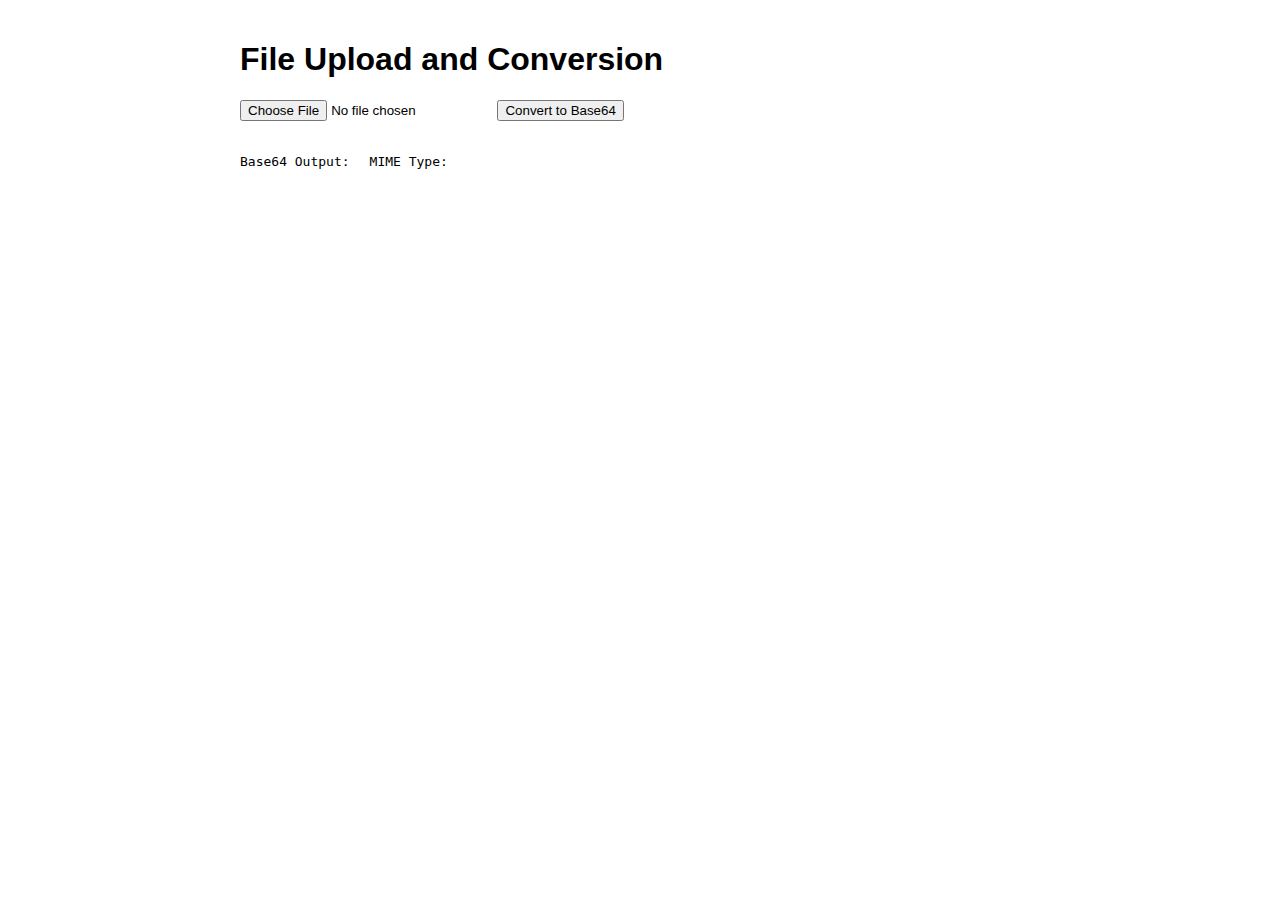
==== app/filetob64/index.html @ 8a187902 "Create index.html" ====
<!DOCTYPE html>
<html lang="en">
<head>
    <meta charset="UTF-8">
    <meta name="viewport" content="width=device-width, initial-scale=1.0">
    <title>File Upload and Conversion</title>
    <style>
        body { font-family: Arial, sans-serif; max-width: 800px; margin: 0 auto; padding: 20px; }
        #upload-input { margin-bottom: 20px; }
        #output-container { display: flex; gap: 20px; }
        #base64-output { white-space: pre-wrap; }
    </style>
</head>
<body>
    <h1>File Upload and Conversion</h1>
    <input type="file" id="upload-input" accept="*/*">
    <button onclick="convertAndOutput()">Convert to Base64</button>
    
    <div id="output-container">
        <pre id="base64-output">Base64 Output:</pre>
        <pre id="mime-type-output">MIME Type:</pre>
    </div>

    <script src="script.js"></script>
</body>
</html>
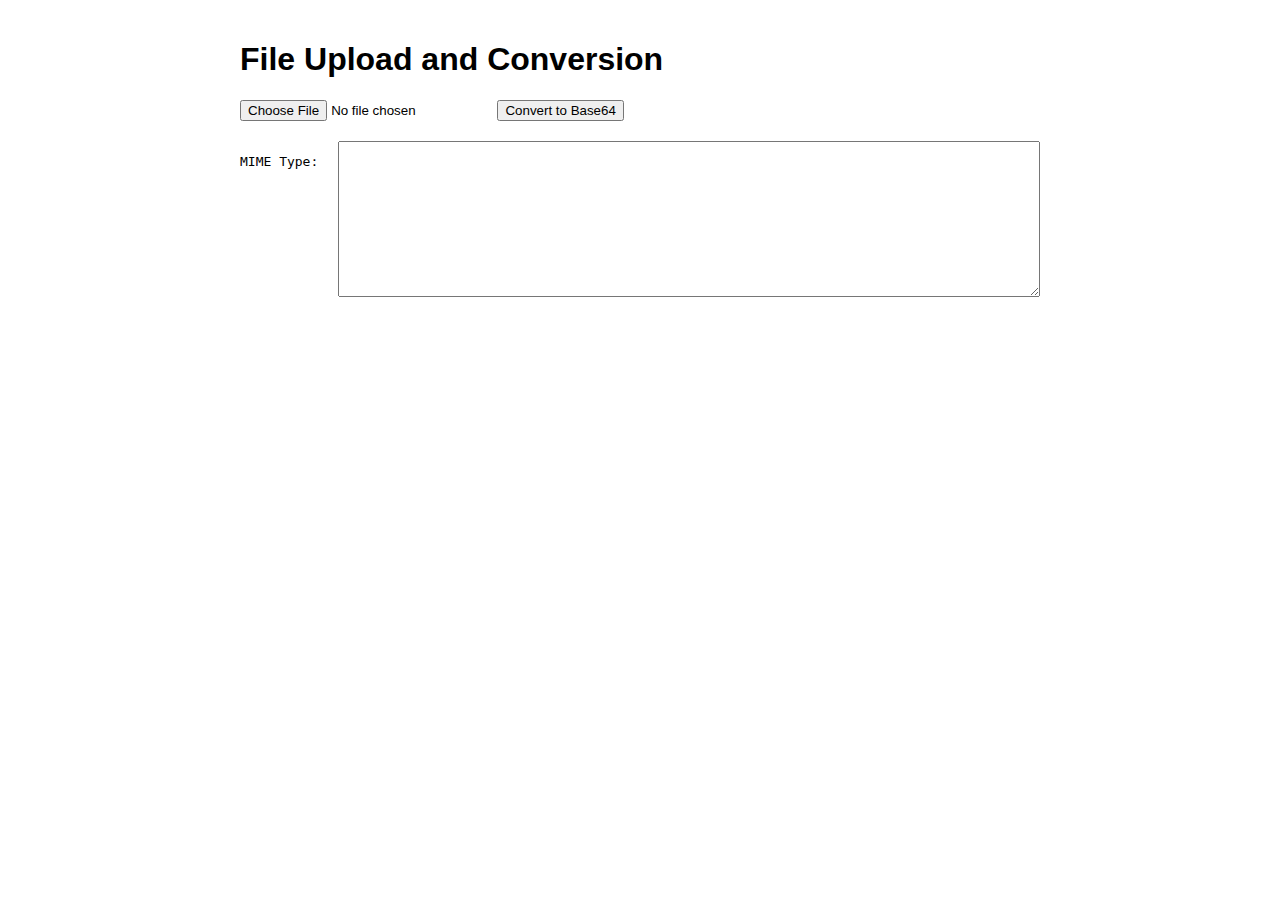
==== commit af849af9: "Update index.html" ====
--- a/app/filetob64/index.html
+++ b/app/filetob64/index.html
@@ -8,7 +8,8 @@
         body { font-family: Arial, sans-serif; max-width: 800px; margin: 0 auto; padding: 20px; }
         #upload-input { margin-bottom: 20px; }
         #output-container { display: flex; gap: 20px; }
-        #base64-output { white-space: pre-wrap; }
+        #mime-type-output { white-space: nowrap; }
+        #b64-textarea { width: 100%; height: 150px; resize: vertical; }
     </style>
 </head>
 <body>
@@ -17,8 +18,8 @@
     <button onclick="convertAndOutput()">Convert to Base64</button>
     
     <div id="output-container">
-        <pre id="base64-output">Base64 Output:</pre>
         <pre id="mime-type-output">MIME Type:</pre>
+        <textarea id="b64-textarea" readonly></textarea>
     </div>
 
     <script src="script.js"></script>
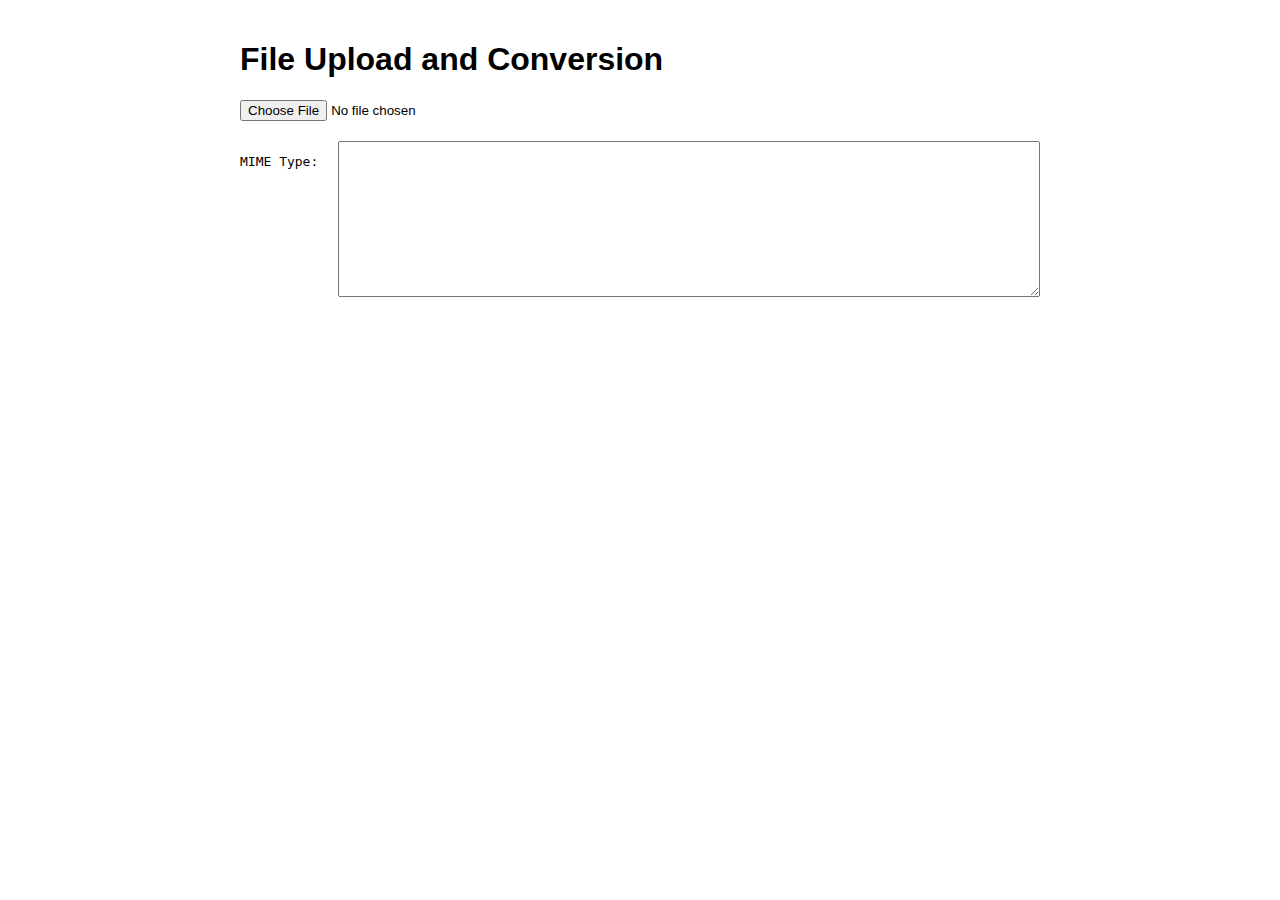
==== commit b6197e50: "Update index.html" ====
--- a/app/filetob64/index.html
+++ b/app/filetob64/index.html
@@ -15,7 +15,6 @@
 <body>
     <h1>File Upload and Conversion</h1>
     <input type="file" id="upload-input" accept="*/*">
-    <button onclick="convertAndOutput()">Convert to Base64</button>
     
     <div id="output-container">
         <pre id="mime-type-output">MIME Type:</pre>
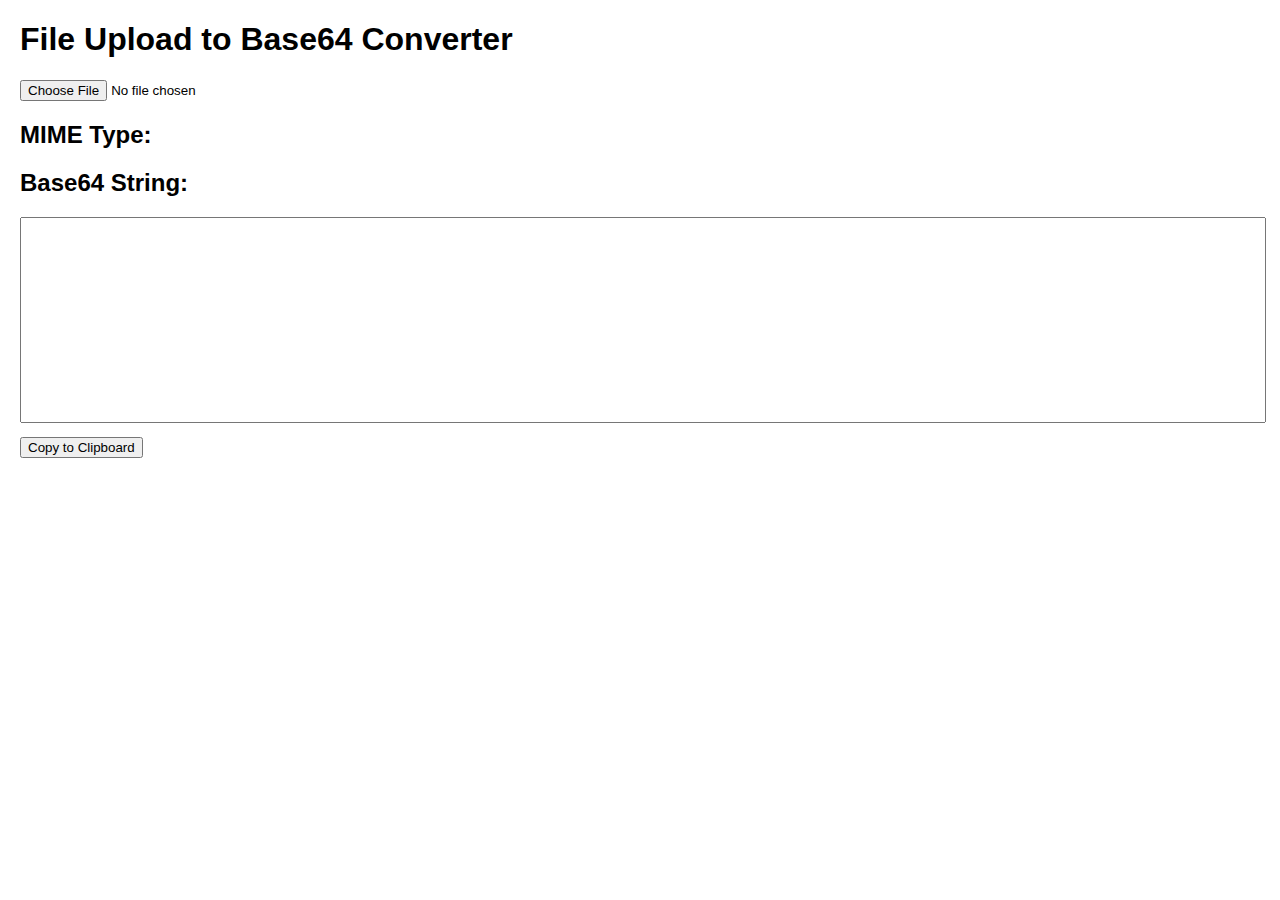
==== commit c396bec2: "Update index.html" ====
--- a/app/filetob64/index.html
+++ b/app/filetob64/index.html
@@ -3,24 +3,58 @@
 <head>
     <meta charset="UTF-8">
     <meta name="viewport" content="width=device-width, initial-scale=1.0">
-    <title>File Upload and Conversion</title>
+    <title>File Upload to Base64 Converter</title>
     <style>
-        body { font-family: Arial, sans-serif; max-width: 800px; margin: 0 auto; padding: 20px; }
-        #upload-input { margin-bottom: 20px; }
-        #output-container { display: flex; gap: 20px; }
-        #mime-type-output { white-space: nowrap; }
-        #b64-textarea { width: 100%; height: 150px; resize: vertical; }
+        body {
+            font-family: Arial, sans-serif;
+            margin: 20px;
+        }
+        #output {
+            margin-top: 20px;
+        }
+        textarea {
+            width: 100%;
+            height: 200px;
+            resize: none;
+        }
+        button {
+            margin-top: 10px;
+        }
     </style>
 </head>
 <body>
-    <h1>File Upload and Conversion</h1>
-    <input type="file" id="upload-input" accept="*/*">
-    
-    <div id="output-container">
-        <pre id="mime-type-output">MIME Type:</pre>
-        <textarea id="b64-textarea" readonly></textarea>
+    <h1>File Upload to Base64 Converter</h1>
+    <input type="file" id="fileInput" accept="*/*" />
+    <div id="output">
+        <h2>MIME Type:</h2>
+        <p id="mimeType"></p>
+        <h2>Base64 String:</h2>
+        <textarea id="base64Output" readonly></textarea>
+        <button id="copyButton">Copy to Clipboard</button>
     </div>
 
-    <script src="script.js"></script>
+    <script>
+        document.getElementById('fileInput').addEventListener('change', function(event) {
+            const file = event.target.files[0];
+            if (file) {
+                const reader = new FileReader();
+
+                reader.onloadend = function() {
+                    const base64String = reader.result.split(',')[1]; // Get the Base64 part
+                    document.getElementById('base64Output').value = base64String;
+                    document.getElementById('mimeType').textContent = file.type;
+                };
+
+                reader.readAsDataURL(file); // Read the file as Data URL
+            }
+        });
+
+        document.getElementById('copyButton').addEventListener('click', function() {
+            const base64Output = document.getElementById('base64Output');
+            base64Output.select();
+            document.execCommand('copy');
+            alert('Base64 string copied to clipboard!');
+        });
+    </script>
 </body>
 </html>
